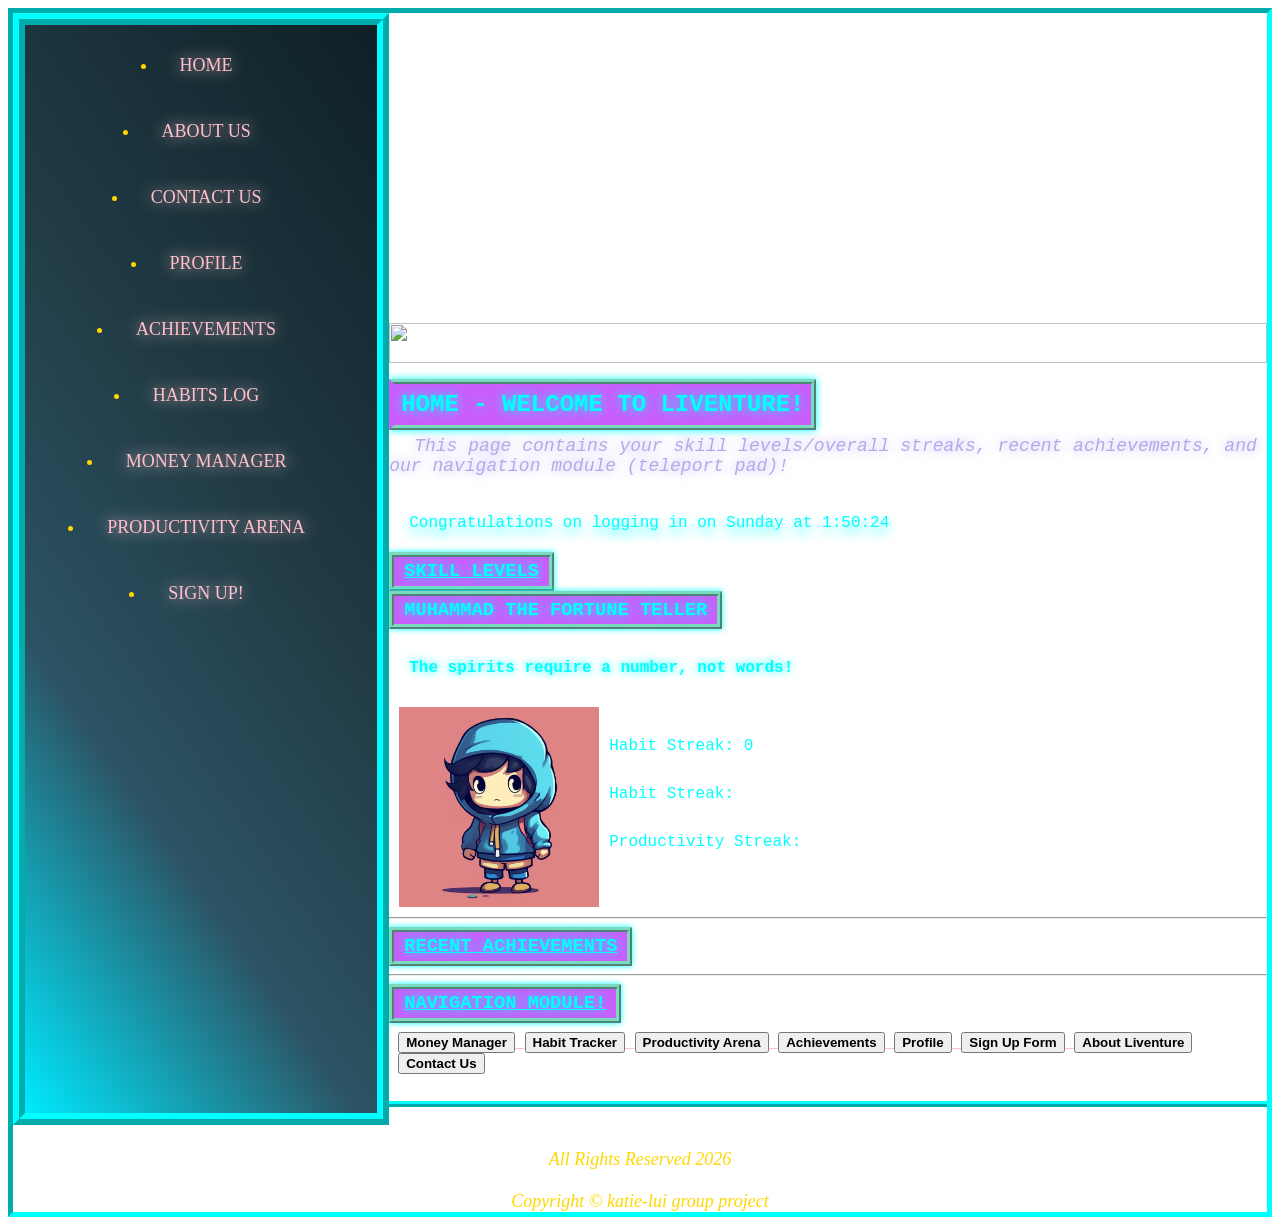
==== index.html @ d48b5c1c "added stuff from before to m's stuff" ====
<!--2/1/2026 7:10pm home.html (v1) - text complete-->
<!DOCTYPE html>
<html lang="en">
  <head>
    <!-- Title of html doc-->
    <title>Home</title>
    <meta charset="utf-8">
    <link href="main.css" rel="stylesheet">
    <script src="habits.js" defer></script>
    <script src="index.js" defer></script>
    <link href="images/favicon.png" rel="icon"  type="image/png">
    <meta name="viewport" content="width=device-width, initial-scale=1">
  </head>

  <body>
    <!-- Navigation links to other webpages in the website-->
        <nav>
          <ul class="my-navbar">
            <li><a href="index.html">Home</a></li>
            <li><a href="about.html">About Us</a></li>
            <li><a href="contact.html">Contact Us</a></li>
            <li><a href="profile.html">Profile</a></li>
            <li><a href="achievements.html">Achievements</a></li>
            <li><a href="habits.html">Habits Log</a></li>
            <li><a href="money.html">Money Manager</a></li>
            <li><a href="productivearena.html">Productivity Arena</a></li>
            <li><a href="signup.html">Sign Up!</a></li>
          </ul>
        </nav>
      <main>
      <!--Title of webpage-->
      <div id="head">
      </div>
      <img src="https://uploads.onecompiler.io/44c4rfedh/44fyetgby/hr.png"
     class="divider">
     <br>
      <section>
        <h1>Home - Welcome to Liventure!</h1>
      </section>
      
      <!--Brief description of webpage-->
      <br>
      <section>
        <em>This page contains your skill levels/overall streaks, recent achievements, and our navigation module (teleport pad)!</em>
      </section>
      <br>
      <!--Contains and styles first subtitle-->
      <p id="dateTimeOutput" style="color : cyan; text-shadow : 0px 6px 12px cyan"></p>

      <script>
        let now = new Date();

        let days = ["Sunday", "Monday", "Tuesday", "Wednesday", "Thursday", "Friday", "Saturday"];
        let day = days[now.getDay()];

        let hours = now.getHours();
        let minutes = now.getMinutes();
        let seconds = now.getSeconds();

        if (minutes < 10) {
          minutes = "0" + minutes;
        }

        if (seconds < 10) {
          seconds = "0" + seconds;
        }

        let time = hours + ":" + minutes + ":" + seconds;
        document.getElementById("dateTimeOutput").innerHTML =`Congratulations on logging in on ${day} at ${time}`;
      </script>
      <section>
        <h3>
            <b>
              <u>
                <span >
                  Skill Levels
                </span>
              </u>
            </b>
        </h3>
      </section>

      <h3 id="fortune-teller">Muhammad The Fortune Teller</h3>
    <script>
      function generateLuckyRange() {
        let num1 = Math.floor(Math.random() * 10) + 1;
        let num2 = Math.floor(Math.random() * 10) + 1;
        let min = Math.min(num1, num2);
        let max = Math.max(num1, num2);
        if (min === max) {
            max = min === 10 ? min : min + 1;
            min = min === 10 ? min - 1 : min;
        }
        return { min, max };
    }

    const fortunes = {
        1: "A new door opens when you least expect it.",
        2: "Double the effort will lead to double the reward.",
        3: "Three's a charm; expect a lucky trio today.",
        4: "Your foundation is solid; build upon it.",
        5: "Five senses are not enough for the magic coming your way.",
        6: "Harmony is closer than you think.",
        7: "The number of luck is on your side.",
        8: "Abundance is a state of mind—and yours is growing.",
        9: "A long cycle is ending; prepare for the next level.",
        10: "Completion brings the peace you’ve been seeking."
    };

    window.onload = function() {
        let range = generateLuckyRange();

        let userChoice = window.prompt(`The universe has opened a window between ${range.min} and ${range.max}. Pick a number:`);
        let num = parseInt(userChoice);

        let message = document.createElement("p");
        message.id = "fortune-display";
        message.style.cssText = "font-weight: bold; color: cyan; text-shadow: 0px 0px 8px cyan; margin-top: 20px;";

        if (isNaN(num)) {
            message.textContent = "The spirits require a number, not words!";
        } 
        else if (num < range.min || num > range.max) {
            message.textContent = `You wandered outside the range! ${num} was not between ${range.min} and ${range.max}.`;
        } 
        else {
            message.textContent = `Number ${num}: ${fortunes[num]}`;
        }

        let heading = document.getElementById("fortune-teller");
        if (heading) {
            heading.insertAdjacentElement("afterend", message);
        } else {
            document.body.appendChild(message);
        }
    };
    </script>

      <!--Skill level of user, idea of streaks (if we are doing that idea) or level of user, 
      which is gained when they meet their goal(s)-->
      
      <section>
        <img src="images/liventure-avatar.avif" alt="avatar" width="200" class="img-fluid img-thumbnail float-left" style="padding:10px">
        <p style="margin:10px; padding:10px;">
        <p id="habitStreakP">Habit Streak:</p>
        <p class="hide">Productivity Streak:</p>
        <p>Habit Streak:</p>
        <p>Productivity Streak:</p>
      </section>

      <hr style="clear:both">
      
      <!-- Second subtitle styled here-->
      
      <section>
        <h3>
            <strong>
              <u>
                <span>
                  Recent Achievements
                </span>
              </u>
            </strong>
        </h3>
      </section>

      <!-- Recent achievements go here (up to the 3 most recent ones maybe)-->
      
      <hr>

      <!-- Third subtitle styled here-->
      
      <section>
        <h3>
            <strong>
              <u>
                <span>
                  Navigation module!
                </span>
              </u>
            </strong>
        </h3>
      </section>

      <!-- Buttons that lead to different parts of the website-->

      <section style="padding: 1vh" id="navigation-module"> 
        <a href="money.html">
            <button class="tBtn">
                <strong>Money Manager</strong>
            </button>
        </a>
        
        <a href="habits.html">
            <button class="tBtn">
                <strong>Habit Tracker</strong>
            </button>
        </a>

        <a href="productivity.html">
            <button class="tBtn">
                <strong>Productivity Arena</strong>
            </button>
        </a>

        <a href="achievements.html">
            <button class="tBtn">
                <strong>Achievements</strong>
            </button>
        </a>

        <a href="profile.html">
            <button class="tBtn">
                <strong>Profile</strong>
            </button>
        </a>

        <a href="form.html">
            <button class="tBtn">
                <strong>Sign Up Form</strong>
            </button>
        </a>

        <a href="about.html">
            <button class="tBtn">
                <strong>About Liventure</strong>
            </button>
        </a>

        <a href="contact.html">
            <button class="tBtn">
                <strong>Contact Us</strong>
            </button>
        </a>
      </section>

      <br>
      
      <!--Contains the footer of the webpage with two statements-->
      </main>
      <footer>
        <br><br>

        <!-- Image aligned to the right -->
          <i>
            All Rights Reserved 2026
            <br><br>
            <cite>
              Copyright &copy; katie-lui group project
            </cite>
          </i>
      </footer>
      
      <br>

  </body>
</html>
---- main.css ----
/* classes that are added/removed via js */
.hide {
  display: none;
}

.blueShadow {
  box-shadow: 0 0 8px cyan;
}




/* default css */
:root {
  --main-text-color: cyan;
  --main-font-family: "Courier New", Courier, monospace;
  --heading-text-transform: uppercase;
}

body {
  position: relative;
  border: 5px inset cyan;
}

main {
  position: relative;
  background-image: url("https://uploads.onecompiler.io/44c4rfedh/44fyetgby/Gemini_Generated_Image_1pu0sj1pu0sj1pu0.png");
  background-size: cover;
  background-repeat: no-repeat;
  background-attachment: fixed;
  font-family: var(--main-font-family);
}

#head {
  position: relative;
  background-image: url("https://uploads.onecompiler.io/44c4rfedh/44fyetgby/gg.png");
  background-repeat: no-repeat;
  background-size: 600px 300px;
  background-position: center top;
  width: 100%;
  height: 300px;
}

.divider {
  position: relative;
  width: 100%;
  height: 40px;
  object-fit: cover;
  object-position: center;
  display: block;
  margin: 10px 0;
}

h1 {
  position: relative;
  display: inline;
  color: var(--main-text-color);
  text-align: left;
  text-shadow: 0 0 12px cyan;
  font-weight: bold;
  text-transform: var(--heading-text-transform);
  border: 5px ridge rgb(124, 217, 189);
  border-left: 5px solid transparent;
  padding: 7px;
  box-shadow: 0 0 8px cyan;
  background-color: #ca5dfc;
}

p {
  font-family: var(--main-font-family);
  margin: 10px;
  padding: 10px;
}

h3 {
  position: relative;
  display: inline-block;
  color: cyan;
  text-transform: var(--heading-text-transform);
  text-shadow: 0 0 12px cyan;
  margin: 0;
  padding: 5px 10px;
  border: 5px ridge rgb(124, 217, 189);
  box-shadow: 0 0 6px cyan;
  background-color: #ca5dfc;
  line-height: 1;
}

section > nav > ul.my-navbar {
  position: sticky;
  top: 0;
  display: flex;
  gap: 10px;
  list-style: none;
  flex-grow: 1;
  flex-shrink: 1;
  z-index: 100;
}

ul.my-navbar > li > a {
  position: relative;
  text-decoration: none;
  color: pink;
  text-shadow: 0 0 15px pink;
  text-transform: var(--heading-text-transform);
  padding: 8px 12px;
}

ul.my-navbar > li > a::after {
  content: "";
  position: absolute;
  left: 0;
  bottom: -3px;
  width: 0%;
  height: 2px;
  background: cyan;
  box-shadow: 0 0 10px cyan;
  transition: 0.3s;
}

ul.my-navbar > li > a:hover::after {
  width: 100%;
}

ul.my-navbar {
  position: relative;
  border-bottom: 7px ridge cyan;
  z-index: 50;
}

a:hover {
  color: yellow;
  text-decoration: underline;
  text-shadow: 0 0 6px yellow;
}

li {
  position: relative;
  font-size: 18px;
  margin-top: 30px;
  margin-bottom: 15px;
  text-indent: 10px;
}

ul > li {
  color: gold;
  text-shadow: 0 0 12px gold;
}

section {
  position: relative;
  color: var(--main-text-color);
}

a {
  position: relative;
  color: pink;
}

section > em {
  position: relative;
  font-style: italic;
  color: hsl(252, 62%, 79%);
  margin: 10px;
  padding: 15px;
  font-size: 18px;
  text-shadow: 0 0 12px hsl(252, 62%, 79%);
}

strong.phoneNum > u {
  position: relative;
  color: pink;
}

strong.phoneNum:hover {
  color: yellow;
  cursor: pointer;
}

footer {
  position: relative;
  color: gold;
  text-align: center;
  font-size: 18px;
  background-image: url("https://uploads.onecompiler.io/44c4rfedh/44fyetgby/Gemini_Generated_Image_y7hkgwy7hkgwy7hk.png");
  background-size: cover;
  border-top: 6px ridge cyan;
}

input[type="text"],
input[type="email"],
input[type="date"],
input[type="tel"] {
  position: relative;
  box-sizing: border-box;
  width: 250px;
  padding: 10px;
  margin-left: 25px;
  border: 5px inset cyan;
  border-radius: 4px;
  box-shadow: 0 0 6px yellow;
}

input[type="date"] {
  margin-left: 82px;
}

label {
  position: relative;
  color: gold;
  margin-left: 25px;
  text-shadow: 0 0 12px gold;
  font-size: 18px;
}

textarea {
  position: relative;
  display: block;
  margin: 0 auto;
}

input[type="submit"], #addStat {
  position: relative;
  margin: 20px;
  width: 200px;
  height: 50px;
  background-color: blue;
  color: white;
  border: 1px solid black;
  padding: 10px;
  cursor: pointer;
  border-radius: 15px;
  box-shadow: 0 0 12px blue;
}

input[type="submit"]:hover, #addStat:hover {
  background-color: rgb(76, 59, 140);
  box-shadow: 0 0 12px rgb(76, 59, 140);
}

input:invalid {
  border: 2px solid red;
}

table, th, td {
  border: 1px solid #FF46A2;
}

table {
  background-color: #FF46A2;
}

a[id^="tab"]:hover {
  color: darkblue;
  text-shadow: 0px 0px 6px lemonchiffon;
}

th {
  font-weight: bold;
}

tr:nth-child(even) {
  background-color: lemonchiffon;
}

tr:nth-child(odd) {
  background-color: #FF7F50;
}

td {
  padding: 1vw;
}

.float-left {
  float: left;
}

#image-grid {
  display: grid;
  grid-template-columns: auto auto;
}

#image-grid > div {
  justify-content: center;
  padding: 10px;
}

/* breakpoints for phones */

/* for phones with screens <=319px wide in portrait mode*/
@media all and (max-width: 319px) and (orientation: portrait) {
  body {
    display: flex;
    flex-wrap: wrap;
    margin: 0px;
    border: 0px;
  }

  /*makes all sections on top of each other*/
  main,
  aside,
  nav,
  footer {
    flex-basis: 100%;
    flex-grow: 1;
    flex-shrink: 1;
    position: relative;
    width: 100%;
  }

  /* nav and li css */
  body > nav > ul.my-navbar {
    display: flex;
    flex-direction: row;
    flex-wrap: wrap;
    list-style-type: none;
    margin: 3px;
    
  }

  ul.my-navbar > li > a {
  position: relative;
  text-decoration: none;
  color: pink;
  text-shadow: 0 0 15px pink;
  text-transform: var(--heading-text-transform);
  padding: 8px 5px;
  }

  li {
  position: relative;
  font-size: 9px;
  margin-top: 0px;
  margin-bottom: 10px;
  text-indent: 0px;
  }

  body > nav {
    background-image: url("https://uploads.onecompiler.io/44c4rfedh/44fyetgby/Gemini_Generated_Image_1pu0sj1pu0sj1pu0.png");
    background-size: cover;
    background-repeat: no-repeat;
    background-attachment: fixed;
    }

    #head {
  position: relative;
  background-image: url("https://uploads.onecompiler.io/44c4rfedh/44fyetgby/gg.png");
  background-repeat: no-repeat;
  background-size: 100%;
  background-position: center top;
  width: 100%;
  height: 100px;
}

    /* wanna fix the body being too big -> make all emements not have a fixed width?
    then make LIVENTURE pic smaller or responsive
    then fix the heading sizes (make them way smaller XD)*/
    /* also wanna fix how the h1 overlaps with itself at 220px width */
  h1 {
    position: relative;
    display: inline;
    color: var(--main-text-color);
    text-align: left;
    text-shadow: 0 0 12px cyan;
    font-weight: bold;
    text-transform: var(--heading-text-transform);
    border: 5px ridge rgb(124, 217, 189);
    padding: 5px;
    box-shadow: 0 0 8px cyan;
    background-color: #ca5dfc;
    font-size: 12px;
}
  section > em {
    font-size: 10px;
  }

  h3 {
    font-size: 11px;
 
  }

  section > p {
    font-size: 10px;
  }

  a > button > strong {
    font-size: 10px;
  }

  a > button {
    padding-inline: 5px;
  }

  #navigation-module {
    display: flex;
    gap: 10px;
    flex-wrap: wrap;
  }

  footer {
    font-size: 10px;
  }

  tr > td > picture > img {
    width: auto;
    height: auto;
    max-width: 100%; 
  }

  section > center > table {
    font-size: 8px;
    width: 100%;
    table-layout: fixed;
  }

  section > center > table > tbody > tr > td > ul {
    padding-inline-start: 7px;
  }

  aside {
    background-image: url("https://uploads.onecompiler.io/44c4rfedh/44fyetgby/Gemini_Generated_Image_1pu0sj1pu0sj1pu0.png");
    background-size: cover;
    background-repeat: no-repeat;
    background-attachment: fixed;
  }

  th, td {
    width: 25%;
    word-wrap: break-word;
  }

  table, th, td {
  border: 0px;
  }

  /* form elements */
  input[type="text"],
  input[type="email"],
  input[type="date"],
  input[type="tel"],
  input[type="password"] {
    position: relative;
    box-sizing: border-box;
    width: 150px;
    padding: 10px;
    margin-left: 25px;
    border: 5px inset cyan;
    border-radius: 4px;
    box-shadow: 0 0 6px yellow;
  }
  
  textarea {
    width: 80%;
    margin: 25px;
  }

  /* submit button & some other button's css */
  input[type="submit"], #addStat {
    position: relative;
    margin: 25px;
    width: 100px;
    height: 40px;
    background-color: blue;
    color: white;
    border: 1px solid black;
    padding: 10px;
    cursor: pointer;
    border-radius: 15px;
    box-shadow: 0 0 12px blue;
}

/* giving input areas margins so they're aligned with the labels */
#sleep, #meals, #exercise {
  margin-left: 25px;
}

@media all and (max-width: 311px) {
  #water {
    margin-left: 25px;
  }
}

section > form > div > input {
  margin-left: 25px;
}

#money-page-info {
  display: flex;
  flex-direction: row;
}

#money-page-info > img {
  height: 25vh;
  width: 20vh;
}

 table {
    font-size: 8px;
    width: 100%;
    table-layout: fixed;
  }

  table > tbody > tr > td > ul {
    padding-inline-start: 7px;
  }

  p {
    font-size: 8px;
  }
  
  cite {
    font-size: 7px;
  }

  #image-grid > div > img {
    height: 40vw;
    width: 40vw;
  }

  h2 {
    position: relative;
    display: inline-block;
    color: cyan;
    text-transform: var(--heading-text-transform);
    text-shadow: 0 0 12px cyan;
    margin: 0;
    padding: 5px 10px;
    border: 5px ridge rgb(124, 217, 189);
    box-shadow: 0 0 6px cyan;
    background-color: #ca5dfc;
    line-height: 1;
    font-size: 15px;
  }
}

/* for phones with screens >319px wide in portrait mode*/
@media all and (min-width: 320px) and (orientation: portrait) {
  body {
    display: flex;
    flex-wrap: wrap;
    margin: 0px;
    border: 0px;
  }

  /*makes all sections on top of each other*/
  main,
  aside,
  nav,
  footer {
    flex-basis: 100%;
    flex-grow: 1;
    flex-shrink: 1;
    position: relative;
    width: 100%;
  }

  /* nav and li css */
  body > nav > ul.my-navbar {
    display: flex;
    flex-direction: row;
    flex-wrap: wrap;
    list-style-type: none;
    margin: 1vh;
    
  }

  ul.my-navbar > li > a {
  position: relative;
  text-decoration: none;
  color: pink;
  text-shadow: 0 0 15px pink;
  text-transform: var(--heading-text-transform);
  padding: 8px 5px;
  }

  li {
  position: relative;
  font-size: 3vw;
  margin-top: 0px;
  margin-bottom: 10px;
  text-indent: 0px;
  }

  body > nav {
    background-image: url("https://uploads.onecompiler.io/44c4rfedh/44fyetgby/Gemini_Generated_Image_1pu0sj1pu0sj1pu0.png");
    background-size: cover;
    background-repeat: no-repeat;
    background-attachment: fixed;
    }

    #head {
    position: relative;
    background-image: url("https://uploads.onecompiler.io/44c4rfedh/44fyetgby/gg.png");
    background-repeat: no-repeat;
    background-size: 100%;
    background-position: center top;
    width: 100%;
    height: 20vh;
  }

    /* wanna fix the body being too big -> make all emements not have a fixed width?
    then make LIVENTURE pic smaller or responsive
    then fix the heading sizes (make them way smaller XD)*/
    /* also wanna fix how the h1 overlaps with itself at 220px width */
  h1 {
    position: relative;
    display: inline;
    color: var(--main-text-color);
    text-align: left;
    text-shadow: 0 0 12px cyan;
    font-weight: bold;
    text-transform: var(--heading-text-transform);
    border: 5px ridge rgb(124, 217, 189);
    padding: 5px;
    box-shadow: 0 0 8px cyan;
    background-color: #ca5dfc;
    font-size: 4vw;
}
  section > em {
    font-size: 3vw;
  }

  h3 {
    font-size: 3.5vw;
 
  }

  section > p {
    font-size: 3vw;
  }

  a > button > strong {
    font-size: 3vw;
  }

  a > button {
    padding-inline: 5px;
  }

  #navigation-module {
    display: flex;
    gap: 10px;
    flex-wrap: wrap;
  }

  footer {
    font-size: 3vw;
  }

  tr > td > picture > img {
    width: auto;
    height: auto;
    max-width: 100%; 
  }

  section > center > table {
    font-size: 3vw;
    width: 100%;
    table-layout: fixed;
  }

  section > center > table > tbody > tr > td > ul {
    padding-inline-start: 7px;
  }

  aside {
    background-image: url("https://uploads.onecompiler.io/44c4rfedh/44fyetgby/Gemini_Generated_Image_1pu0sj1pu0sj1pu0.png");
    background-size: cover;
    background-repeat: no-repeat;
    background-attachment: fixed;
  }

  th, td {
    width: 25%;
    word-wrap: break-word;
  }

  table, th, td {
  border: 0px;
  }

  /* form elements */
  input[type="text"],
  input[type="email"],
  input[type="date"],
  input[type="tel"],
  input[type="password"] {
    position: relative;
    box-sizing: border-box;
    width: 150px;
    padding: 10px;
    margin-left: 25px;
    border: 5px inset cyan;
    border-radius: 4px;
    box-shadow: 0 0 6px yellow;
  }
  
  textarea {
    width: 80%;
    margin: 25px;
  }

  /* submit button & other button's css */
  input[type="submit"], #addStat {
    position: relative;
    margin: 25px;
    width: 100px;
    height: 40px;
    background-color: blue;
    color: white;
    border: 1px solid black;
    padding: 10px;
    cursor: pointer;
    border-radius: 15px;
    box-shadow: 0 0 12px blue;
}

/* giving input areas margins so they're aligned with the labels */
#sleep, #meals, #exercise {
  margin-left: 25px;
}

@media all and (max-width: 311px) {
  #water {
    margin-left: 25px;
  }
}

section > form > div > input {
  margin-left: 25px;
}

#money-page-info {
  display: flex;
  flex-direction: row;
}

#money-page-info > img {
  height: 25vh;
  width: 20vh;
}

 table {
    font-size: 3vw;
    width: 100%;
    table-layout: fixed;
  }

  table tbody > tr > td > cite {
    font-size: 3vw;
  }

  table > tbody > tr > td > ul {
    padding-inline-start: 7px;
  }

  p {
    font-size: 2.5vw;
  }
  
  cite {
    font-size: 2.5vw;
  }

  #image-grid > div > img {
    height: 40vw;
    width: 40vw;
  }

  h2 {
    position: relative;
    display: inline-block;
    color: cyan;
    text-transform: var(--heading-text-transform);
    text-shadow: 0 0 12px cyan;
    margin: 0;
    padding: 5px 10px;
    border: 5px ridge rgb(124, 217, 189);
    box-shadow: 0 0 6px cyan;
    background-color: #ca5dfc;
    line-height: 1;
    font-size: 3.5vw;
  }

}









/* breakpoints for laptops */

@media all and (max-width: 319px){
  body {
    display: flex;
    flex-wrap: wrap;
  }
  main,
  aside,
  nav,
  footer {
    flex-basis: 100%;
    flex-grow: 1;
    flex-shrink: 1;
    position: relative;
  }
  section > nav > ul.my-navbar {
    flex-direction: row;
  }
}

@media all and (min-width: 320px) and (max-width: 480px) {
  body {
    display: flex;
    flex-wrap: wrap;
  }
  main,
  aside,
  nav,
  footer {
    flex-basis: 100%;
    flex-grow: 1;
    flex-shrink: 1;
    position: relative;
  }
  section > nav > ul.my-navbar {
    flex-direction: row;
  }
}

@media all and (min-width: 481px) and (max-width: 768px) {
  body {
    display: flex;
    flex-wrap: wrap;
  }
  main,
  aside,
  nav,
  footer {
    flex-basis: 100%;
    flex-grow: 1;
    flex-shrink: 1;
    position: relative;
  }
  section > nav > ul.my-navbar {
    flex-direction: row;
  }
}

@media all and (min-width: 769px) {
  body {
    display: flex;
    flex-wrap: wrap;
  }
  main {
    flex-basis: 60%;
    flex-grow: 1;
    flex-shrink: 1;
    position: relative;
  }
  aside {
    flex-basis: 20%;
    flex-grow: 1;
    flex-shrink: 1;
    position: relative;
    background-image: url("https://uploads.onecompiler.io/44c4rfedh/44fyetgby/Gemini_Generated_Image_1pu0sj1pu0sj1pu0.png");
  }
  nav {
    display: flex;
    flex-basis: 20%;
    flex-grow: 1;
    flex-shrink: 1;
    position: relative;
    justify-content: center;
  }
  footer {
    flex-grow: 1;
    flex-shrink: 1;
    flex-basis: 100%;
    position: relative;
  }
  section > nav > ul.my-navbar {
    position: sticky;
    top: 0;
    display: flex;
    flex-direction: column;
    gap: 10px;
    list-style: none;
  }
  ul.my-navbar {
    margin: 0;
    padding: 0;
    display: flex;
    flex-direction: column;
    align-items: center;
    border-bottom: none;
    background: linear-gradient(235deg, rgba(15,32,39,1) 0%, rgba(15,32,39,1) 0%, rgba(32,58,67,1) 40%, rgba(44,83,100,1) 70%, rgba(0,234,255,1) 100%);
    border: 12px ridge cyan;
    flex-grow: 1;
    flex-shrink: 1;
    height: 100%;
  }
}
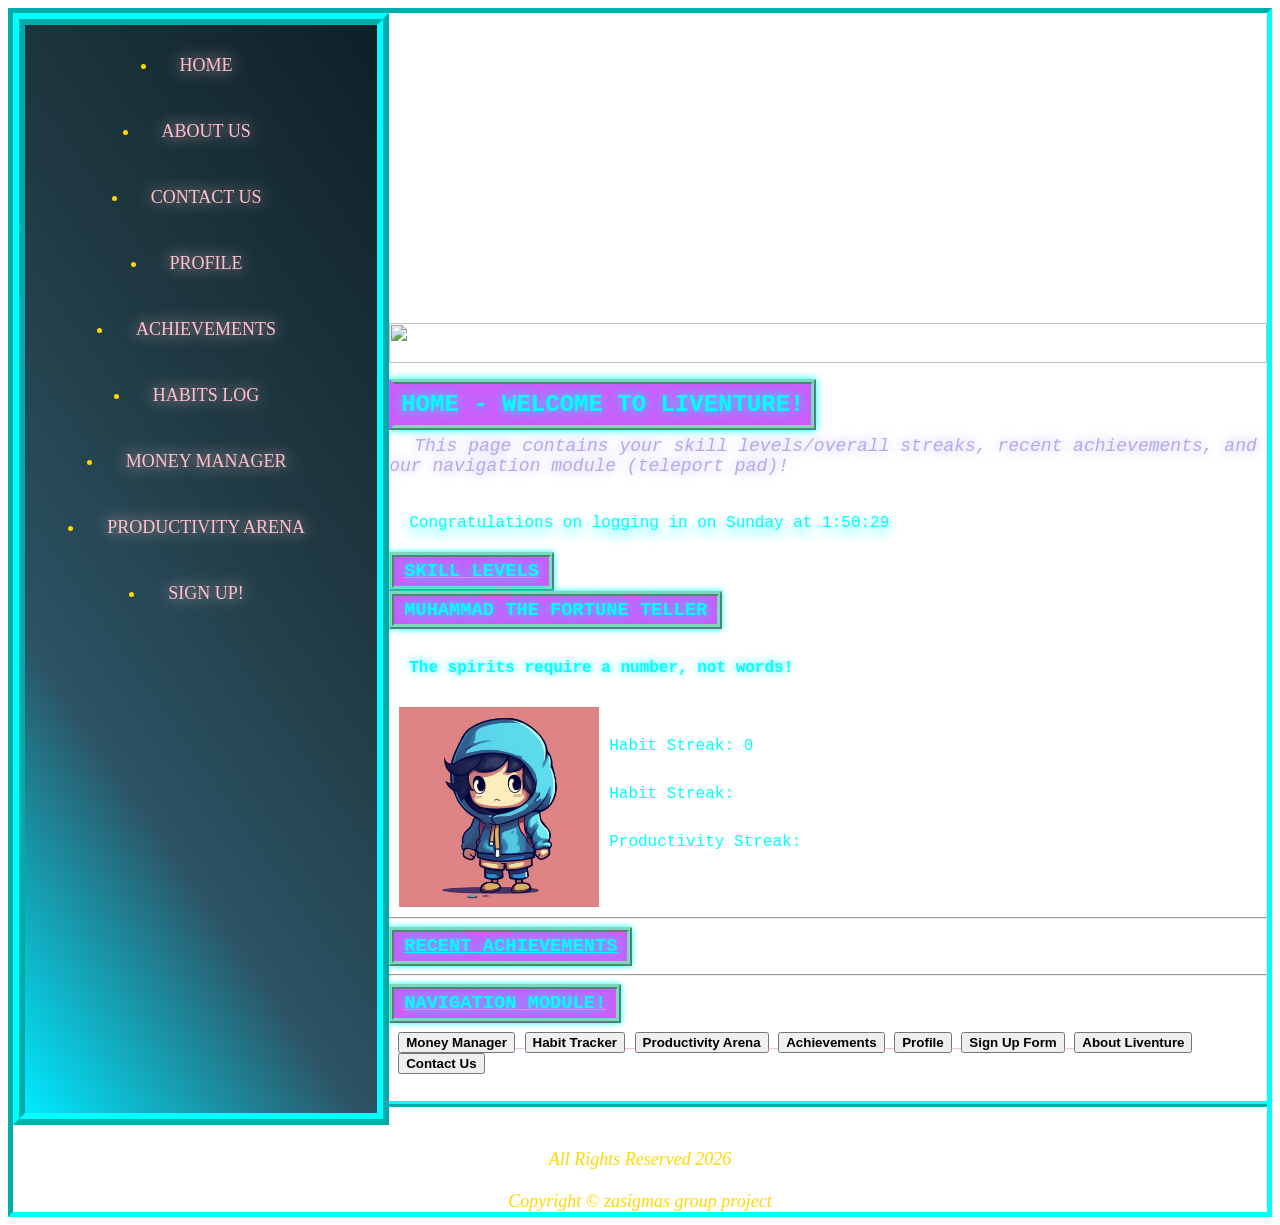
==== commit 0cc8200e: "fixed footers to be more consistent with the other pages updated footer text in achievements.html, i" ====
--- a/index.html
+++ b/index.html
@@ -246,7 +246,7 @@
             All Rights Reserved 2026
             <br><br>
             <cite>
-              Copyright &copy; katie-lui group project
+              Copyright &copy; zasigmas group project
             </cite>
           </i>
       </footer>
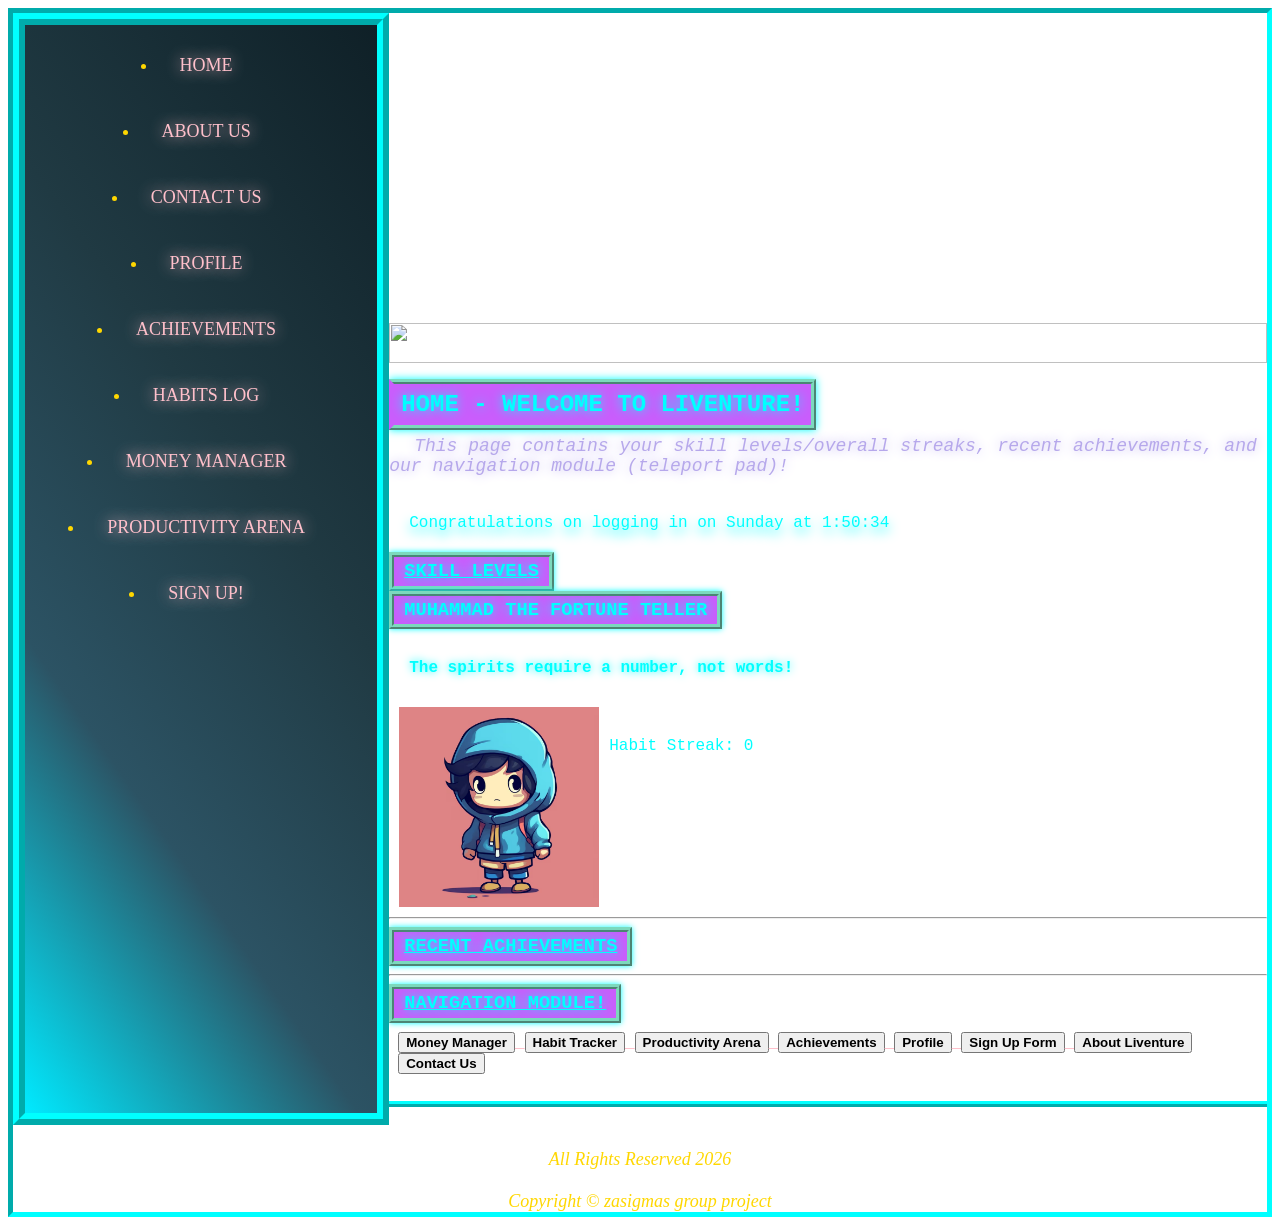
==== commit 5c02b6fc: "fixed duplicate streak labels" ====
--- a/index.html
+++ b/index.html
@@ -144,8 +144,6 @@
         <p style="margin:10px; padding:10px;">
         <p id="habitStreakP">Habit Streak:</p>
         <p class="hide">Productivity Streak:</p>
-        <p>Habit Streak:</p>
-        <p>Productivity Streak:</p>
       </section>
 
       <hr style="clear:both">
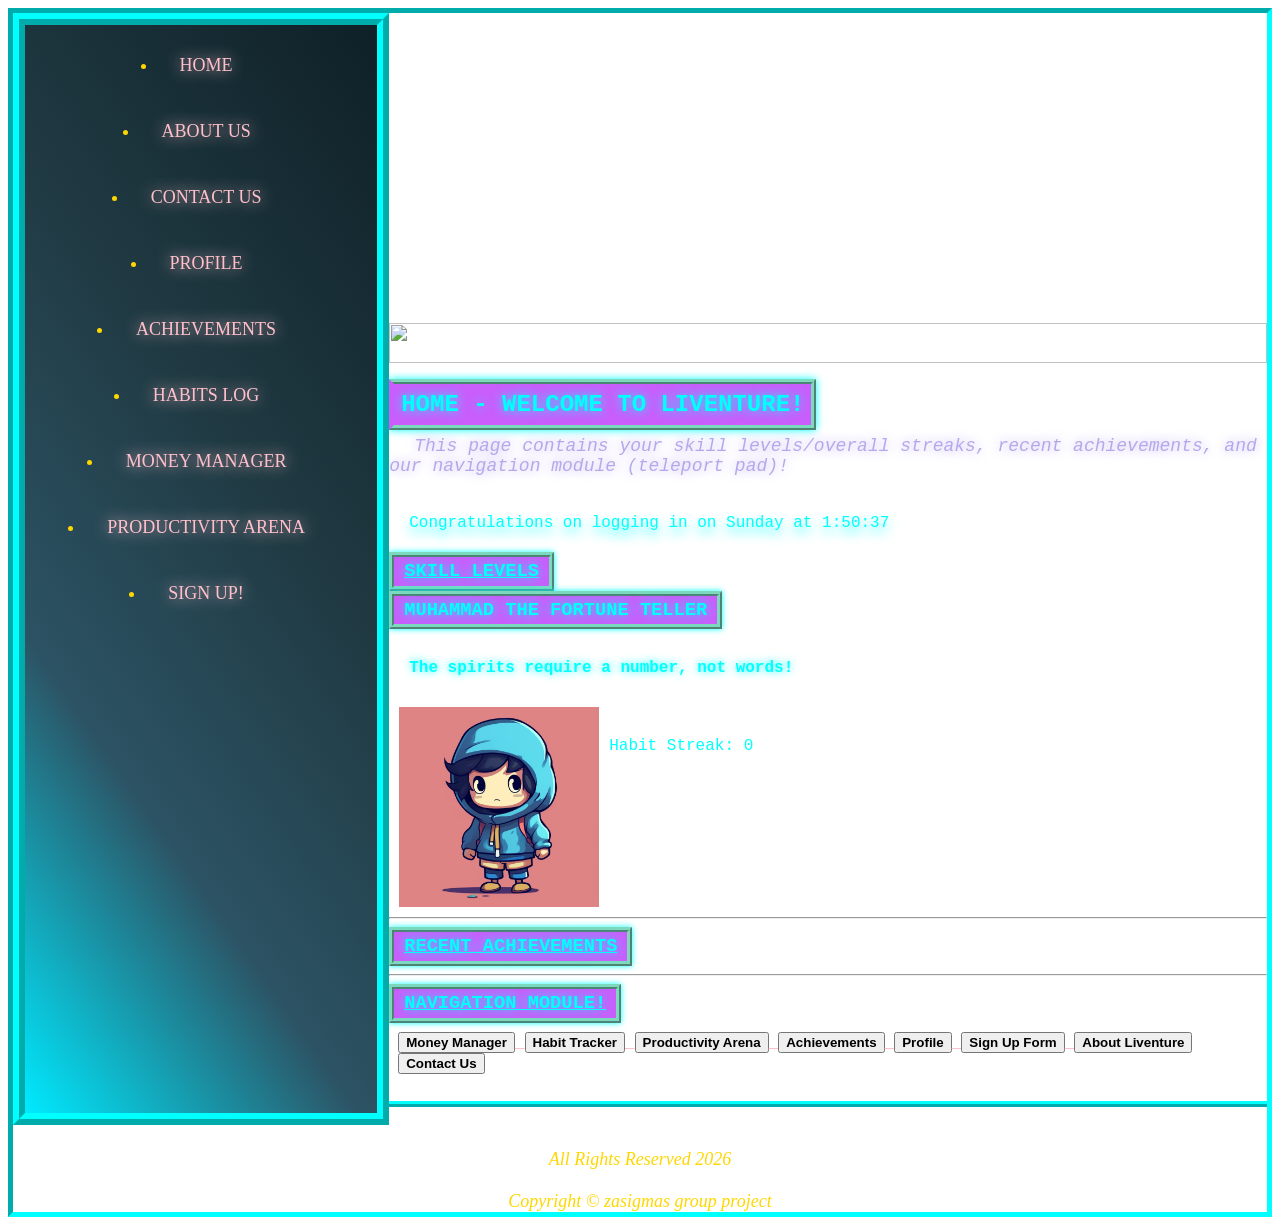
==== commit ff9dc0e6: "removed habits.js from index.html" ====
--- a/index.html
+++ b/index.html
@@ -6,7 +6,6 @@
     <title>Home</title>
     <meta charset="utf-8">
     <link href="main.css" rel="stylesheet">
-    <script src="habits.js" defer></script>
     <script src="index.js" defer></script>
     <link href="images/favicon.png" rel="icon"  type="image/png">
     <meta name="viewport" content="width=device-width, initial-scale=1">
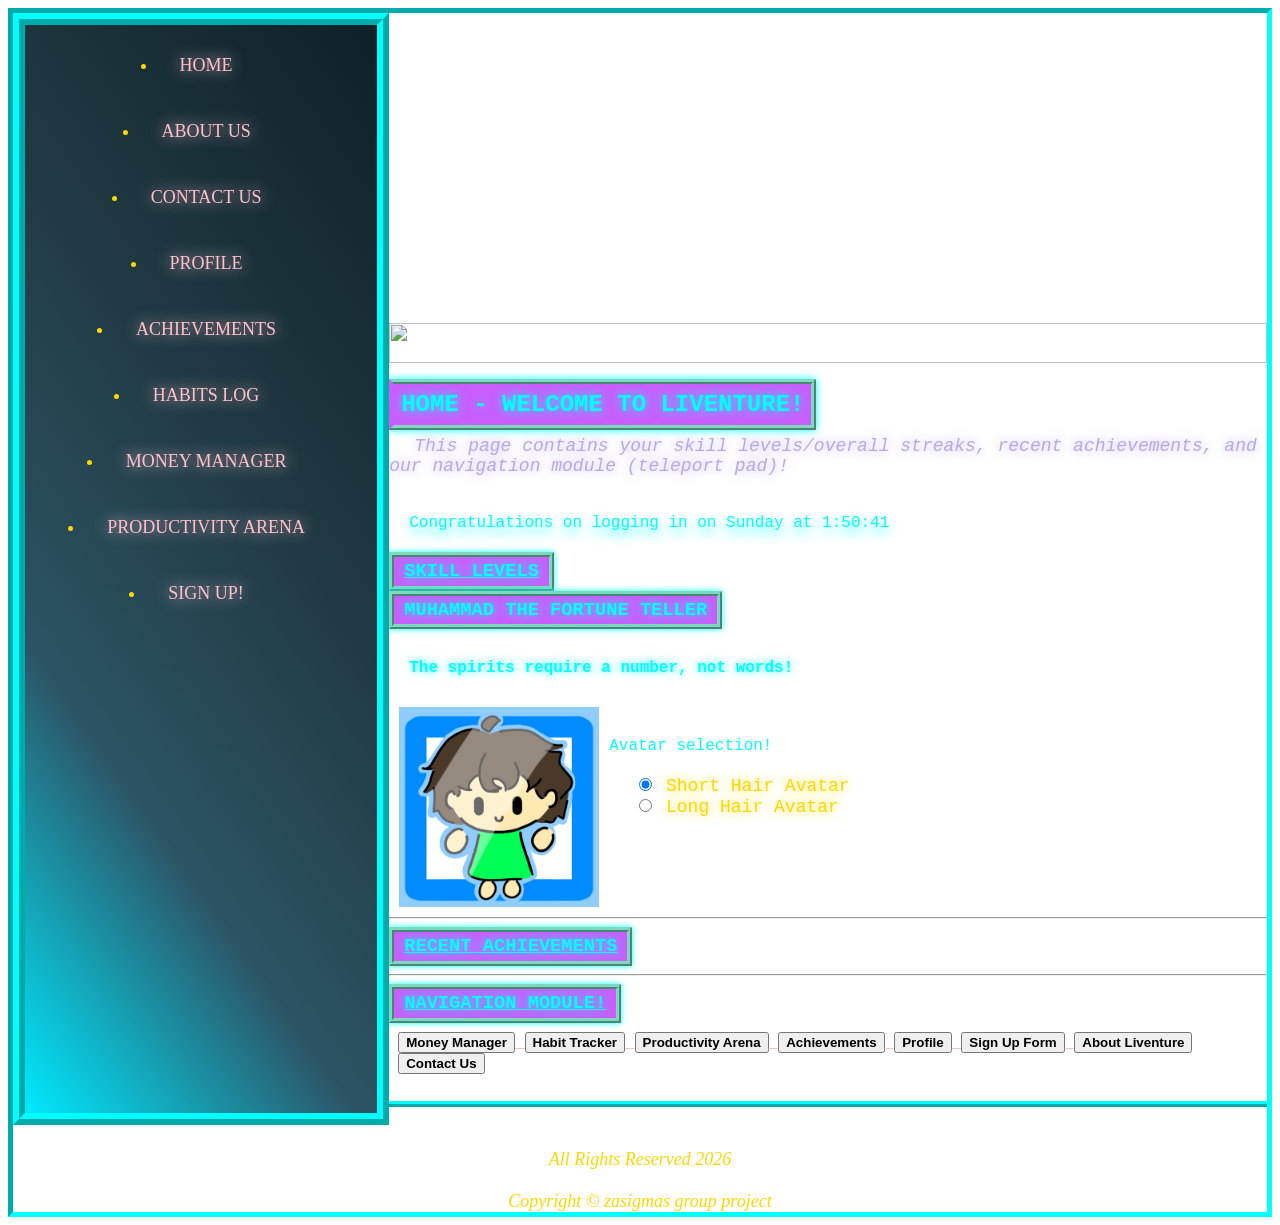
==== commit 74d63946: "added 2 avatar options - added chloe's 2 avatar images - removed default one from before - removed h" ====
--- a/index.html
+++ b/index.html
@@ -139,12 +139,24 @@
       which is gained when they meet their goal(s)-->
       
       <section>
-        <img src="images/liventure-avatar.avif" alt="avatar" width="200" class="img-fluid img-thumbnail float-left" style="padding:10px">
+        <img src="images/liventure-longhair-avatar.png" id="longHair" alt="avatar" width="200" class="img-fluid img-thumbnail float-left hide" style="padding:10px">
+        <img src="images/liventure-shorthair-avatar.png" id="shortHair" alt="avatar" width="200" class="img-fluid img-thumbnail float-left" style="padding:10px">
         <p style="margin:10px; padding:10px;">
-        <p id="habitStreakP">Habit Streak:</p>
+        <p id="habitStreakP" class="hide">Habit Streak:</p>
         <p class="hide">Productivity Streak:</p>
-      </section>
-
+        <p>Avatar selection!</p>
+      </section>
+      <div>
+      <label for="shortHairBtn">
+        <input type="radio" name="avatars" value="shortHair" id="shortHairBtn" checked>
+        Short Hair Avatar
+      </label>
+      </div>
+
+      <label for="longHairBtn">
+        <input type="radio" name="avatars" value="longHair" id="longHairBtn">
+        Long Hair Avatar
+      </label>
       <hr style="clear:both">
       
       <!-- Second subtitle styled here-->
--- a/main.css
+++ b/main.css
@@ -5,6 +5,15 @@
 
 .blueShadow {
   box-shadow: 0 0 8px cyan;
+}
+
+.checkboxLabel {
+  display: flex;
+  align-items: center;
+  flex-direction: row-reverse;
+  justify-content: space-between;
+  justify-content: flex-end;
+  cursor: pointer;
 }
 
 
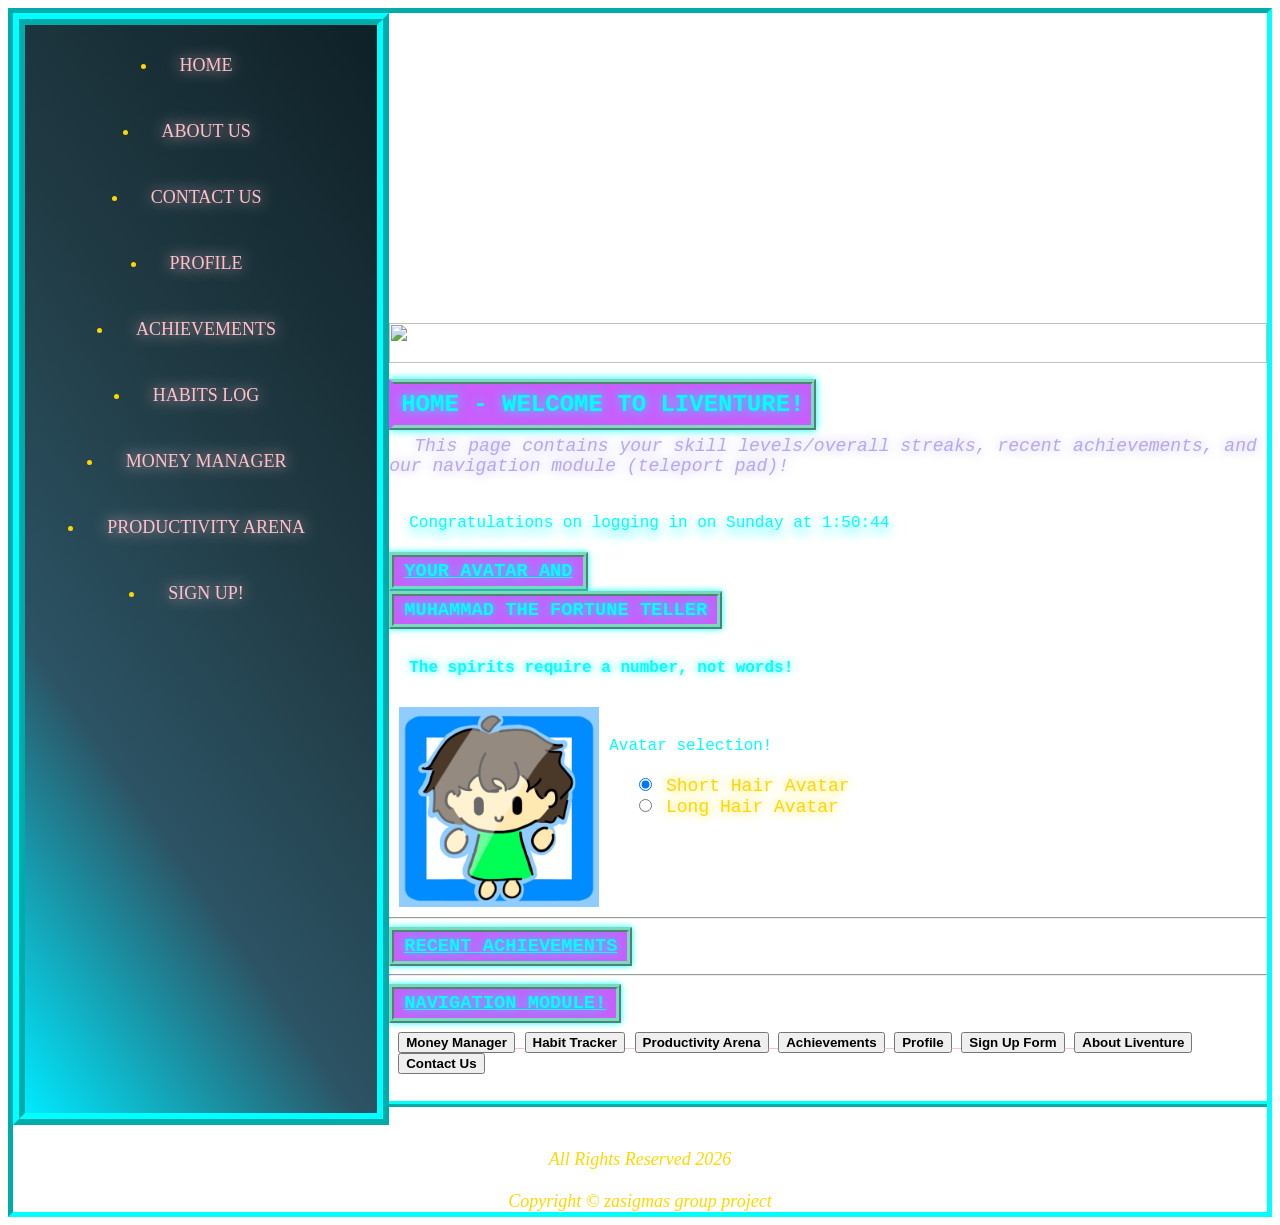
==== commit 6140bc59: "updated header to say avatar insead of skill level" ====
--- a/index.html
+++ b/index.html
@@ -72,7 +72,7 @@
             <b>
               <u>
                 <span >
-                  Skill Levels
+                  Your Avatar and
                 </span>
               </u>
             </b>
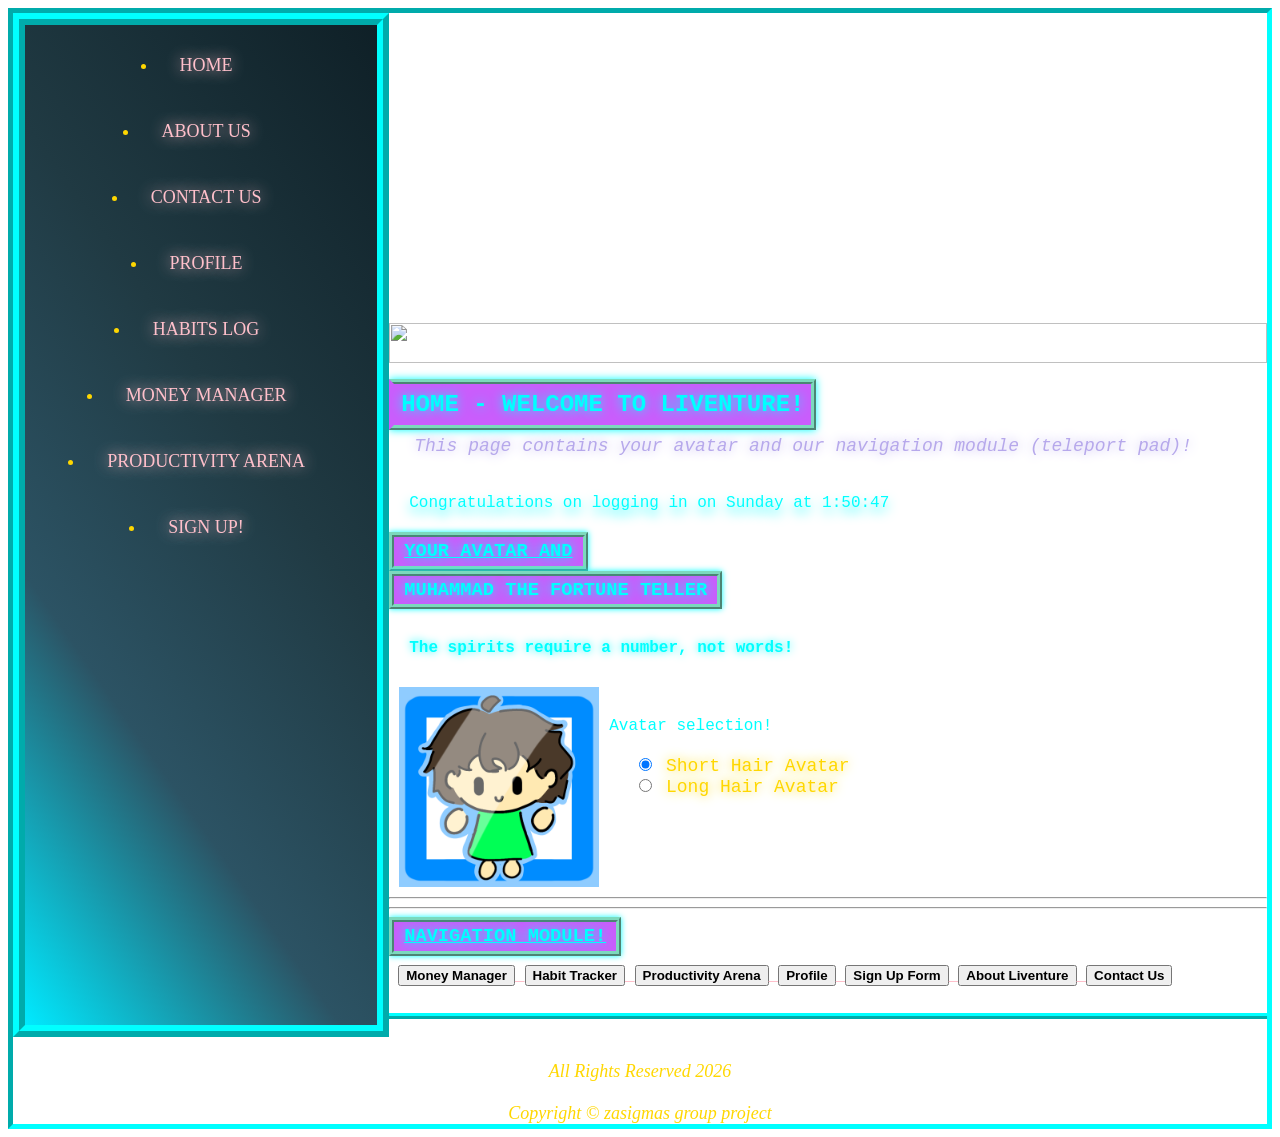
==== commit 2c6dcd9a: "removed achievements page and some achievement related stuff also skill level stuff" ====
--- a/index.html
+++ b/index.html
@@ -19,7 +19,6 @@
             <li><a href="about.html">About Us</a></li>
             <li><a href="contact.html">Contact Us</a></li>
             <li><a href="profile.html">Profile</a></li>
-            <li><a href="achievements.html">Achievements</a></li>
             <li><a href="habits.html">Habits Log</a></li>
             <li><a href="money.html">Money Manager</a></li>
             <li><a href="productivearena.html">Productivity Arena</a></li>
@@ -40,7 +39,7 @@
       <!--Brief description of webpage-->
       <br>
       <section>
-        <em>This page contains your skill levels/overall streaks, recent achievements, and our navigation module (teleport pad)!</em>
+        <em>This page contains your avatar and our navigation module (teleport pad)!</em>
       </section>
       <br>
       <!--Contains and styles first subtitle-->
@@ -160,18 +159,6 @@
       <hr style="clear:both">
       
       <!-- Second subtitle styled here-->
-      
-      <section>
-        <h3>
-            <strong>
-              <u>
-                <span>
-                  Recent Achievements
-                </span>
-              </u>
-            </strong>
-        </h3>
-      </section>
 
       <!-- Recent achievements go here (up to the 3 most recent ones maybe)-->
       
@@ -212,12 +199,6 @@
             </button>
         </a>
 
-        <a href="achievements.html">
-            <button class="tBtn">
-                <strong>Achievements</strong>
-            </button>
-        </a>
-
         <a href="profile.html">
             <button class="tBtn">
                 <strong>Profile</strong>
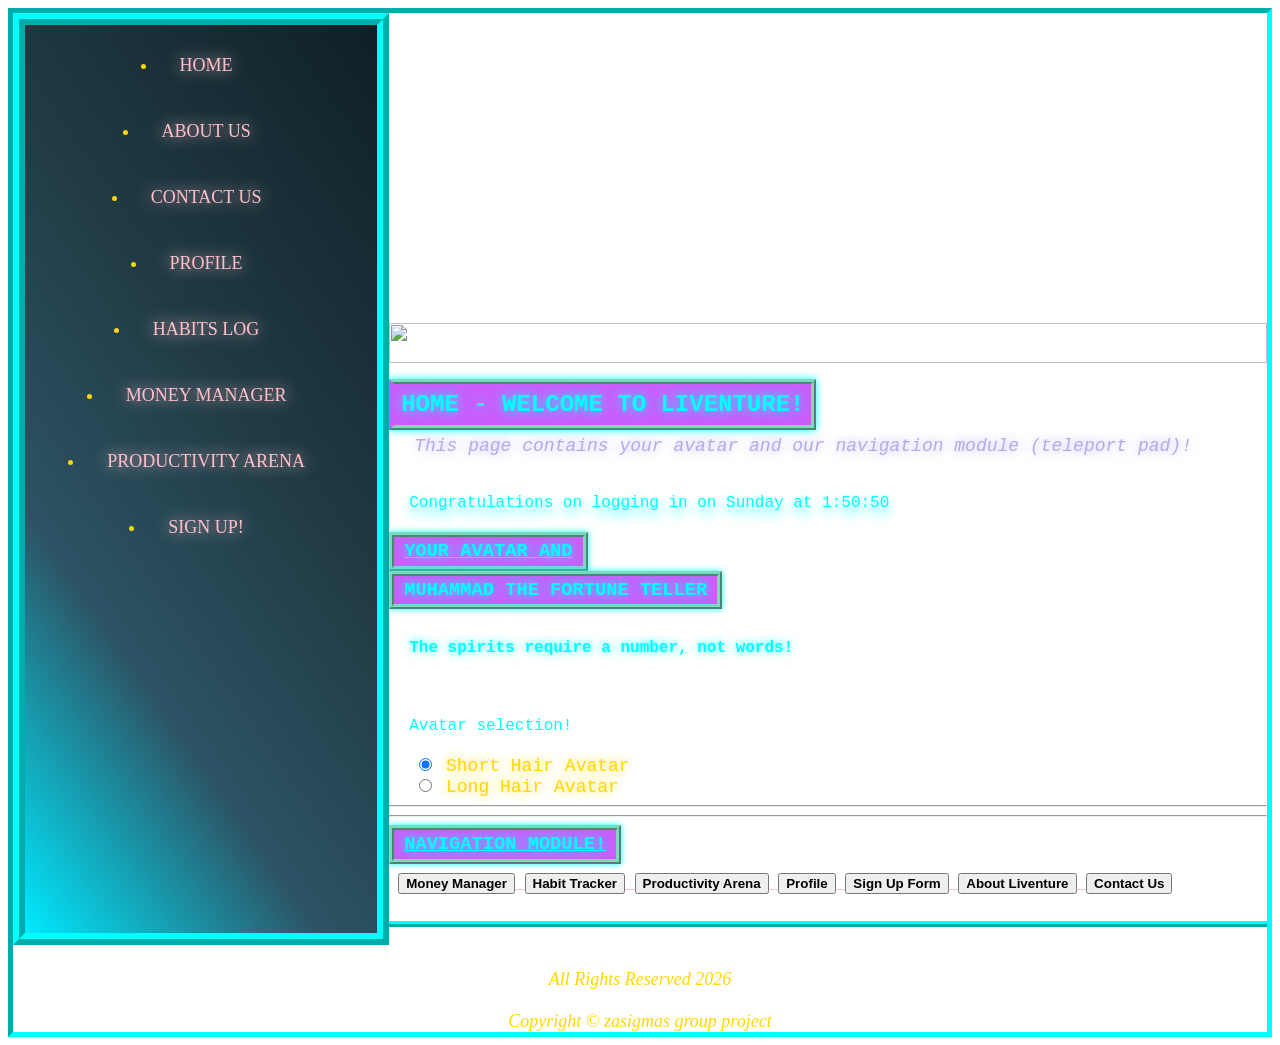
==== commit 3f4010ce: "chloe tryna make avatar selected on profile page and show saved choice on index.html" ====
--- a/index.html
+++ b/index.html
@@ -6,7 +6,7 @@
     <title>Home</title>
     <meta charset="utf-8">
     <link href="main.css" rel="stylesheet">
-    <script src="index.js" defer></script>
+    <script type="module" src="index.js" defer></script>
     <link href="images/favicon.png" rel="icon"  type="image/png">
     <meta name="viewport" content="width=device-width, initial-scale=1">
   </head>
@@ -138,8 +138,7 @@
       which is gained when they meet their goal(s)-->
       
       <section>
-        <img src="images/liventure-longhair-avatar.png" id="longHair" alt="avatar" width="200" class="img-fluid img-thumbnail float-left hide" style="padding:10px">
-        <img src="images/liventure-shorthair-avatar.png" id="shortHair" alt="avatar" width="200" class="img-fluid img-thumbnail float-left" style="padding:10px">
+        <img id="avatarImg" alt="avatar" width="200" class="img-fluid img-thumbnail float-left hide" style="padding:10px">
         <p style="margin:10px; padding:10px;">
         <p id="habitStreakP" class="hide">Habit Streak:</p>
         <p class="hide">Productivity Streak:</p>
